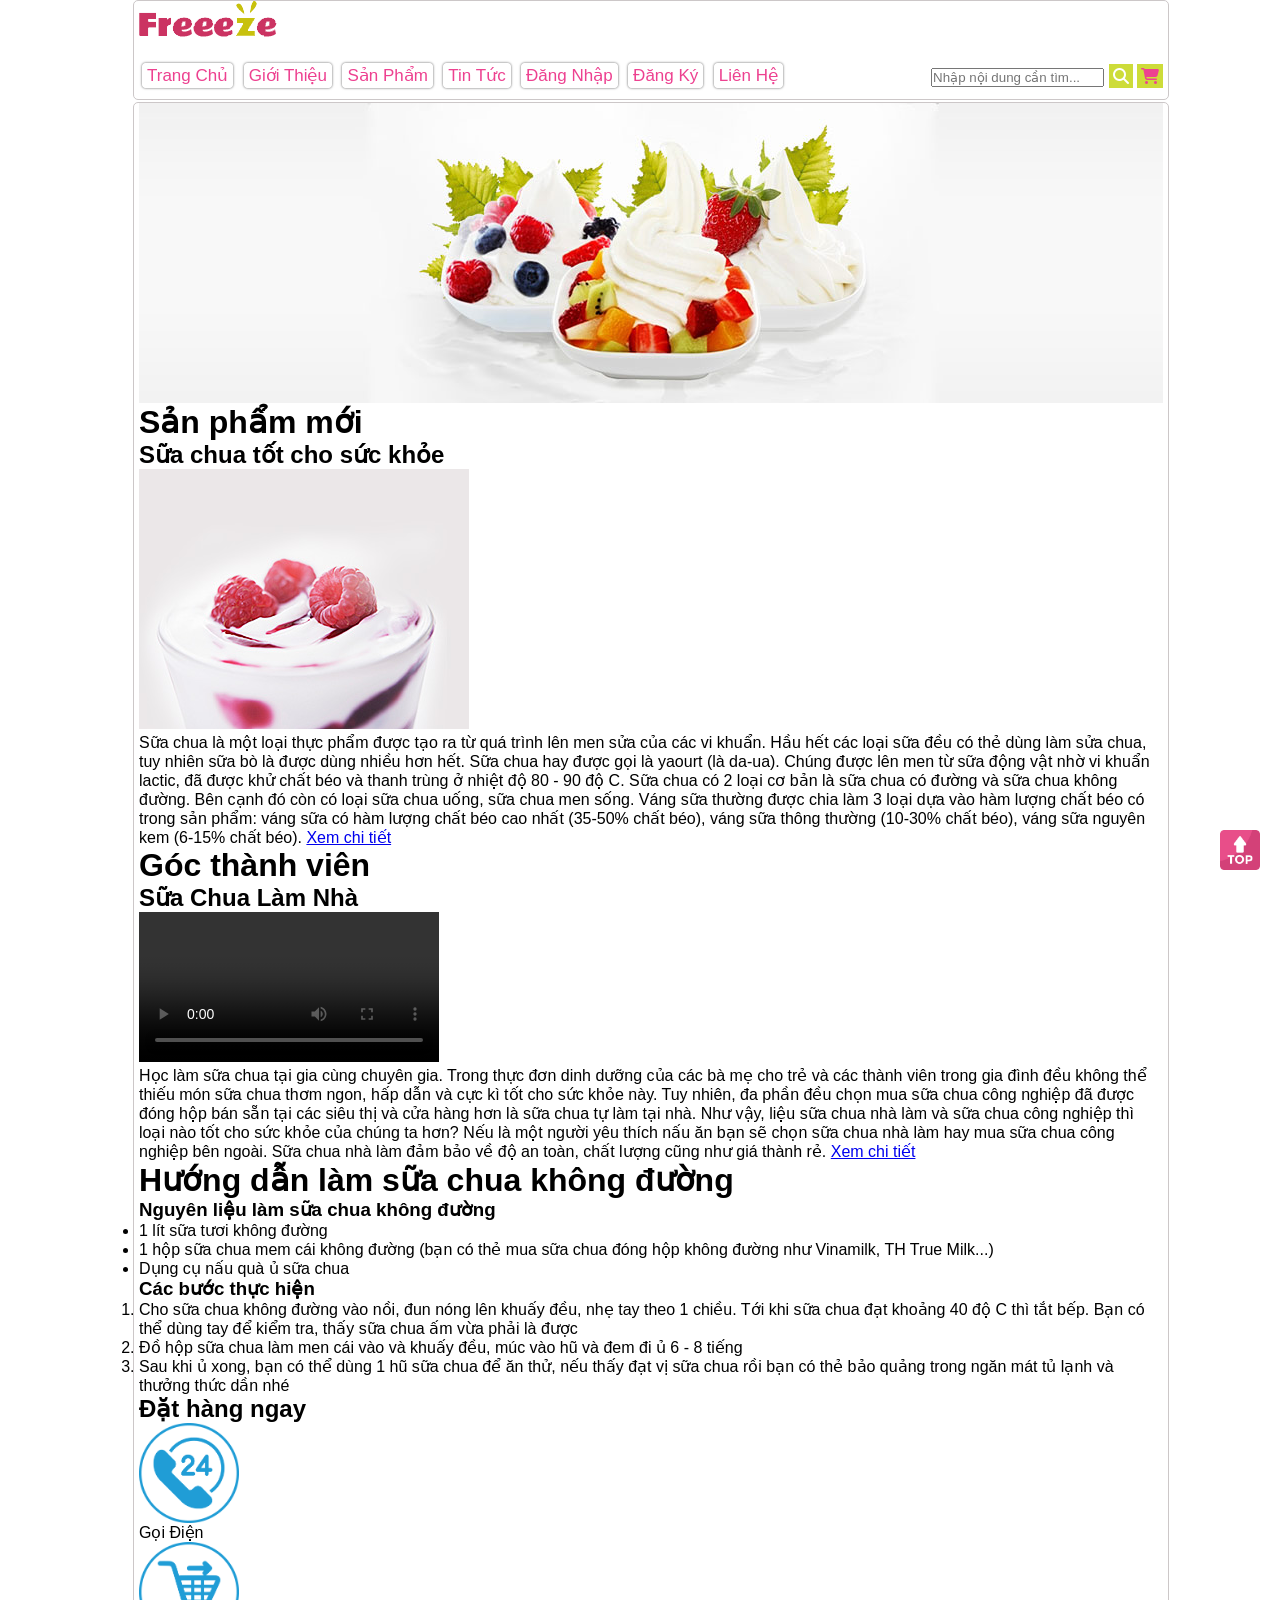
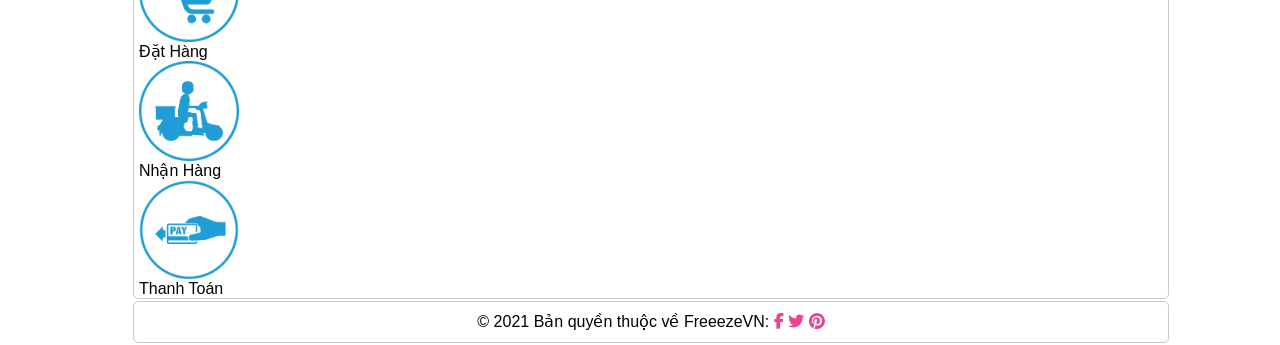
==== CT188_grid/lab1/trangchu.html @ 546576b9 "change&new" ====
<!DOCTYPE html>
<html lang="en">
  <head>
    <meta charset="UTF-8" />
    <meta http-equiv="X-UA-Compatible" content="IE=edge" />
    <meta name="viewport" content="width=device-width, initial-scale=1.0" />
    <link rel="stylesheet" href="./css/trangchu.css" />
    <link rel="shortcut icon" href="./images/favicon.ico" $ git init />

    <link
      rel="stylesheet"
      href="https://cdnjs.cloudflare.com/ajax/libs/font-awesome/6.3.0/css/all.min.css"
      integrity="sha512-SzlrxWUlpfuzQ+pcUCosxcglQRNAq/DZjVsC0lE40xsADsfeQoEypE+enwcOiGjk/bSuGGKHEyjSoQ1zVisanQ=="
      crossorigin="anonymous"
      referrerpolicy="no-referrer"
    />

    <title>Trang chủ</title>
  </head>
  <body>
    <header class="header">
      <div class="logo-container">
        <a href="./trangchu.html">
          <img id="logo" src="./images/logo.png" alt="" />
        </a>
      </div>
      <div class="img-transfer">
        <img class="header-img1" src="/lab2/images/header-img1.png" alt="" />
        <img class="header-img2" src="/lab2/images/header-img2.png" alt="" />
        <img class="header-img3" src="/lab2/images/header-img3.png" alt="" />
      </div>
      <div class="menu-container">
        <nav>
          <p class="menu-item"><a href="./trangchu.html">Trang Chủ</a></p>
          <p class="menu-item"><a href="#">Giới Thiệu</a></p>
          <p class="menu-item"><a href="./sanpham.html">Sản Phẩm</a></p>
          <p class="menu-item"><a href="./tintức.html">Tin Tức</a></p>
          <p class="menu-item"><a href="./dangnhap.html">Đăng Nhập</a></p>
          <p class="menu-item"><a href="./dangky.html">Đăng Ký</a></p>
          <p class="menu-item"><a href="./lienhe.html">Liên Hệ</a></p>
        </nav>

        <div>
          <input
            type="text"
            class="box-search"
            placeholder="Nhập nội dung cần tìm..."
          />
          <a href="#"><i class="fa fa-search search-btn"></i></a>
          <a href="#"><i class="fa fa-shopping-cart shopping-cart-btn"></i></a>
        </div>
      </div>
    </header>

    <main>
      <img src="./images/trangchu/bg-home.jpg" alt="" />
      <h1>Sản phẩm mới</h1>

      <aside class="left-cell">
        <h2>Sữa chua tốt cho sức khỏe</h2>
        <img src="./images/trangchu/yogurt.jpg" alt="" />
      </aside>
      <article class="right-cell">
        <p>
          Sữa chua là một loại thực phẩm được tạo ra từ quá trình lên men sửa
          của các vi khuẩn. Hầu hết các loại sữa đều có thẻ dùng làm sửa chua,
          tuy nhiên sữa bò là được dùng nhiều hơn hết. Sữa chua hay được gọi là
          yaourt (là da-ua). Chúng được lên men từ sữa động vật nhờ vi khuẩn
          lactic, đã được khử chất béo và thanh trùng ở nhiệt độ 80 - 90 độ C.
          Sữa chua có 2 loại cơ bản là sữa chua có đường và sữa chua không
          đường. Bên cạnh đó còn có loại sữa chua uống, sữa chua men sống. Váng
          sữa thường được chia làm 3 loại dựa vào hàm lượng chất béo có trong
          sản phẩm: váng sữa có hàm lượng chất béo cao nhất (35-50% chất béo),
          váng sữa thông thường (10-30% chất béo), váng sữa nguyên kem (6-15%
          chất béo).
          <a href="#">Xem chi tiết</a>
        </p>
      </article>
      <h1>Góc thành viên</h1>
      <aside class="right-cell">
        <h2>Sữa Chua Làm Nhà</h2>
        <video controls><source src="./images/trangchu/yogurt.mp4" /></video>
      </aside>
      <article>
        <p>
          Học làm sữa chua tại gia cùng chuyên gia. Trong thực đơn dinh dưỡng
          của các bà mẹ cho trẻ và các thành viên trong gia đình đều không thể
          thiếu món sữa chua thơm ngon, hấp dẫn và cực kì tốt cho sức khỏe này.
          Tuy nhiên, đa phần đều chọn mua sữa chua công nghiệp đã được đóng hộp
          bán sẵn tại các siêu thị và cửa hàng hơn là sữa chua tự làm tại nhà.
          Như vậy, liệu sữa chua nhà làm và sữa chua công nghiệp thì loại nào
          tốt cho sức khỏe của chúng ta hơn? Nếu là một người yêu thích nấu ăn
          bạn sẽ chọn sữa chua nhà làm hay mua sữa chua công nghiệp bên ngoài.
          Sữa chua nhà làm đảm bảo về độ an toàn, chất lượng cũng như giá thành
          rẻ.
          <a href="#">Xem chi tiết</a>
        </p>
      </article>
      <h1>Hướng dẫn làm sữa chua không đường</h1>
      <h3>Nguyên liệu làm sữa chua không đường</h3>
      <ul>
        <li>1 lít sữa tươi không đường</li>
        <li>
          1 hộp sữa chua mem cái không đường (bạn có thẻ mua sữa chua đóng hộp
          không đường như Vinamilk, TH True Milk...)
        </li>
        <li>Dụng cụ nấu quà ủ sữa chua</li>
      </ul>

      <h3>Các bước thực hiện</h3>
      <ol>
        <li>
          Cho sữa chua không đường vào nồi, đun nóng lên khuấy đều, nhẹ tay theo
          1 chiều. Tới khi sữa chua đạt khoảng 40 độ C thì tắt bếp. Bạn có thể
          dùng tay để kiểm tra, thấy sữa chua ấm vừa phải là được
        </li>
        <li>
          Đồ hộp sữa chua làm men cái vào và khuấy đều, múc vào hũ và đem đi ủ 6
          - 8 tiếng
        </li>
        <li>
          Sau khi ủ xong, bạn có thể dùng 1 hũ sữa chua để ăn thử, nếu thấy đạt
          vị sữa chua rồi bạn có thẻ bảo quảng trong ngăn mát tủ lạnh và thưởng
          thức dần nhé
        </li>
      </ol>

      <h2>Đặt hàng ngay</h2>
      <img src="./images/trangchu/order_1.png" style="width: 100px" alt="" />
      <p>Gọi Điện</p>
      <img src="./images/trangchu/order_2.png" style="width: 100px" alt="" />
      <p>Đặt Hàng</p>
      <img src="./images/trangchu/order_3.png" style="width: 100px" alt="" />
      <p>Nhận Hàng</p>
      <img src="./images/trangchu/order_4.png" style="width: 100px" alt="" />
      <p>Thanh Toán</p>
    </main>
    <footer>
      <p>
        &copy 2021 Bản quyền thuộc về FreeezeVN:

        <a class="brands" href="https://www.facebook.com" target="_blank">
          <i class="fa-brands fa-facebook-f"></i>
        </a>
        <a class="brands" href="https://twitter.com" target="_blank">
          <i class="fa-brands fa-twitter"></i>
        </a>
        <a class="brands" href="https://pinterest.com" target="_blank">
          <i class="fa-brands fa-pinterest"></i>
        </a>

        <a href="#logo" class="back-to-top">
          <img
            class="back-to-top-img"
            src="./images/lap2/images/top.png"
            alt=""
          />
        </a>
      </p>
    </footer>
  </body>
</html>
---- CT188_grid/lab1/css/trangchu.css ----
* {
  box-sizing: border-box;
  margin: 0;
  padding: 0;
}

html {
  font-family: Arial, Helvetica, sans-serif;
  font-size: 16px;
}

body {
  top: 0;
  border: 1px;
  display: grid;
  width: 1024px;
  margin: 0 auto;
  padding: 0 5px;
  align-items: center;
}

/* HEADER */
.header {
  z-index: 1;
  height: 100px;
  padding: 0 5px;
  position: relative;
  margin-bottom: 2px;
  align-items: center;
  border-radius: 5px;
  background-size: cover;
  border: 1px solid #ccc7c8;
  background-image: url(/lab2/images/header.png);
}

.logo-container,
.menu-container {
  z-index: 2;
  display: grid;
  grid-area: logo;
  text-align: center;
  align-items: center;
  justify-items: start;
  grid-template-rows: auto 2fr;
  grid-template-columns: 1fr auto;
}

.menu-item {
  display: inline-block;
  margin: 1.5rem 0;
}

nav a {
  margin: 3px;
  height: 20px;
  font-size: 17px;
  padding: 2px 4px;
  color: #ed4190;
  border-radius: 4px;
  text-align: center;
  text-decoration: none;
  border: 1px solid #fff;
  box-shadow: 0 0 3px 0 #00000066, 0 0 2px 0 #0000004d;
}

/* chỉnh màu nền và đường viền cho link khi hover */
.menu-container a:hover {
  color: #fff;
  background-color: #ed4190;
}

.img-transfer {
  width: 1024px;
}

/* Khai báo các rule cho các hình ảnh header */
.header-img1 {
  left: 80%;
  top: -30px;
  height: 100px;
  position: absolute;
  animation-name: move1;
  animation-duration: 3s;
  animation-fill-mode: forwards;
}

.header-img2 {
  top: -5px;
  left: 80%;
  height: 70px;
  position: absolute;
  animation-name: move2;
  animation-duration: 3s;
  animation-fill-mode: forwards;
}

.header-img3 {
  top: 0px;
  left: 80%;
  height: 80px;
  position: absolute;
  animation-name: move3;
  animation-duration: 3s;
  animation-fill-mode: forwards;
}

.search-btn {
  padding: 4px;
  max-width: 30px;
  color: #fff;
  text-align: center;
  background-color: #cddc39;
}

.shopping-cart-btn {
  padding: 4px;
  max-width: 30px;
  color: #ed4190;
  text-align: center;
  background-color: #cddc39;
}

/* END HEADER */

main {
  display: grid;
  border: 1px solid #ccc7c8;
  border-radius: 5px;
  padding: 0 5px;
}

/* FOOTER */

footer {
  position: relative;
  margin: 2px 0;
  padding: 0 5px;
  /* height: 20px; */
  border-radius: 5px;
  border: 1px solid #ccc7c8;
  border-collapse: collapse;
  text-align: center;
  line-height: 2.5em;
}

.brands {
  color: #ed4190;
  text-decoration: none;
}

.back-to-top {
  position: fixed;
  bottom: 5px;
  right: 10px;
  padding: 10px;
  color: #ed4190;
  text-align: center;
  z-index: 100;
}

.back-to-top-img {
  height: 40px;
  width: 40px;
}

/* KEYFRAMES */
/* Khai báo keyframes cho các hình ảnh header */
@keyframes move1 {
  from {
    left: 80%;
  }
  to {
    left: 30%;
  }
}

@keyframes move2 {
  from {
    left: 80%;
  }
  to {
    left: 45%;
  }
}

@keyframes move3 {
  from {
    left: 80%;
  }
  to {
    left: 63%;
  }
}
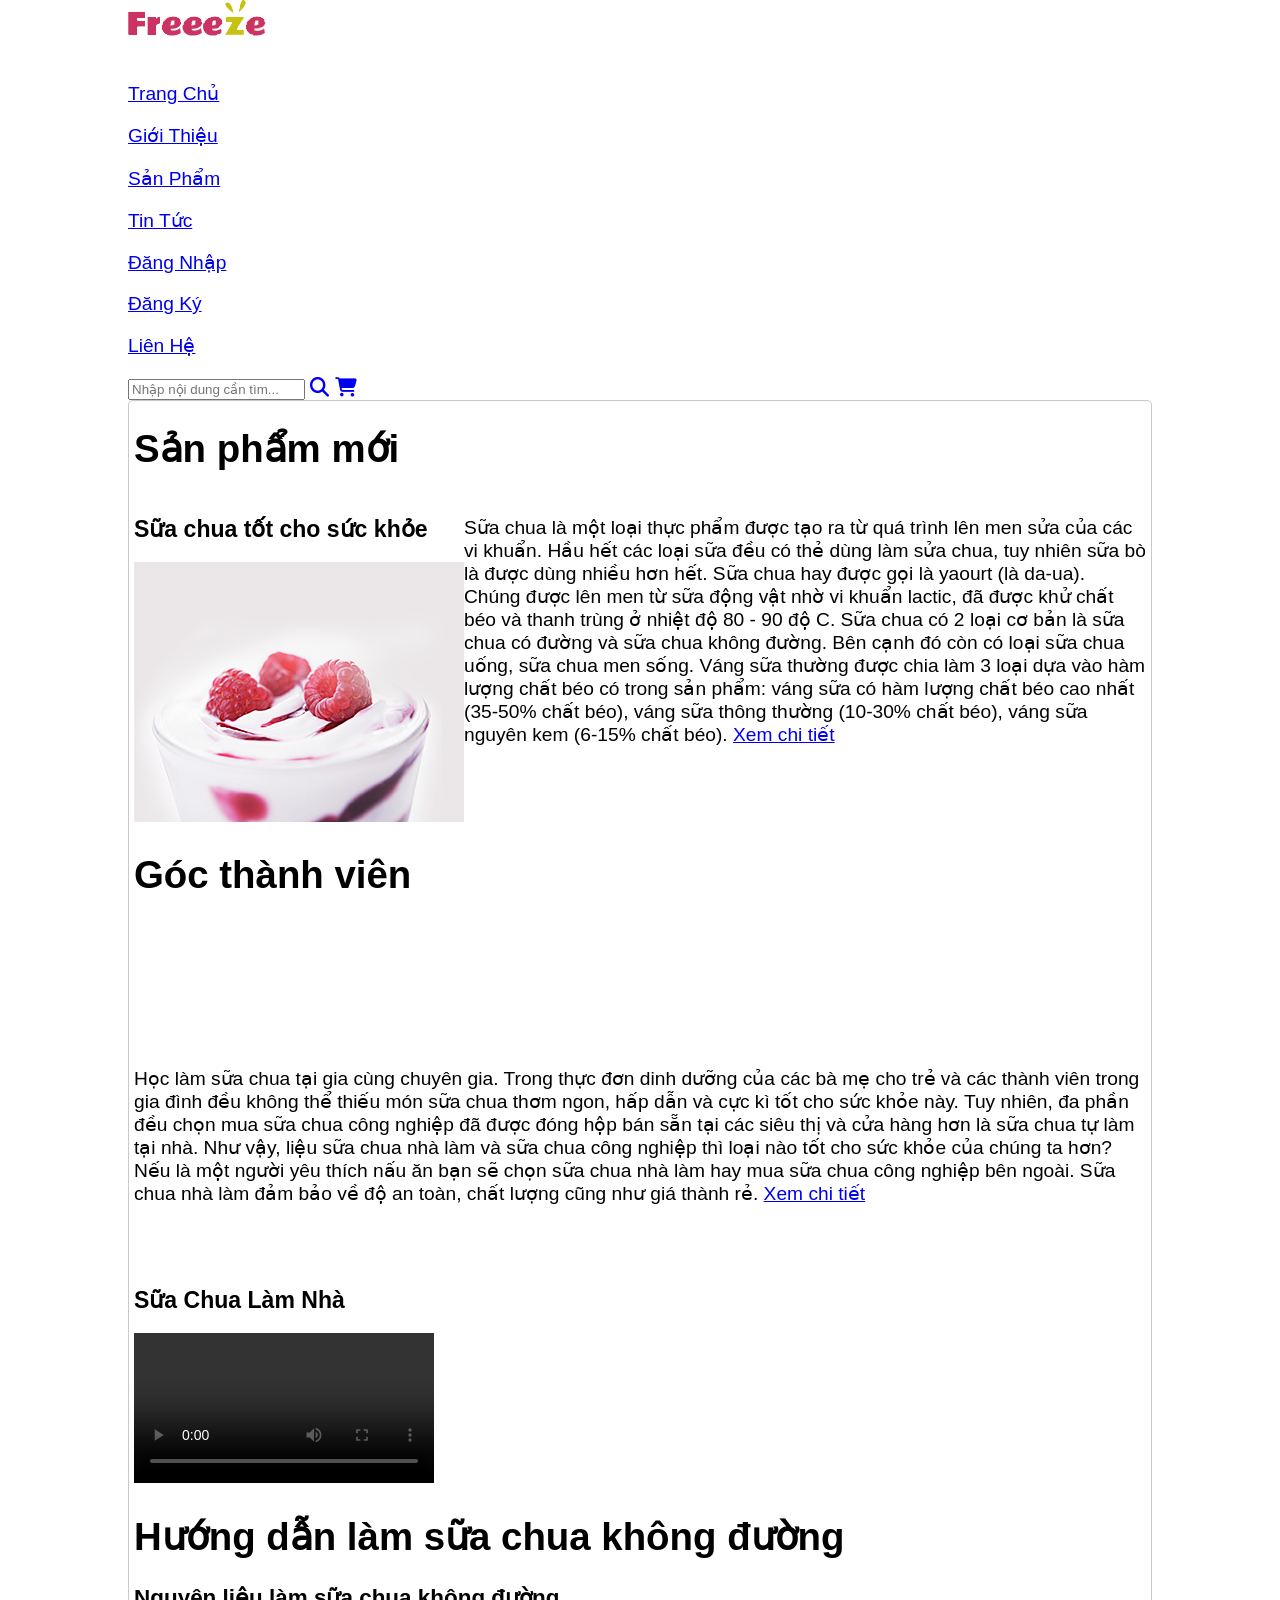
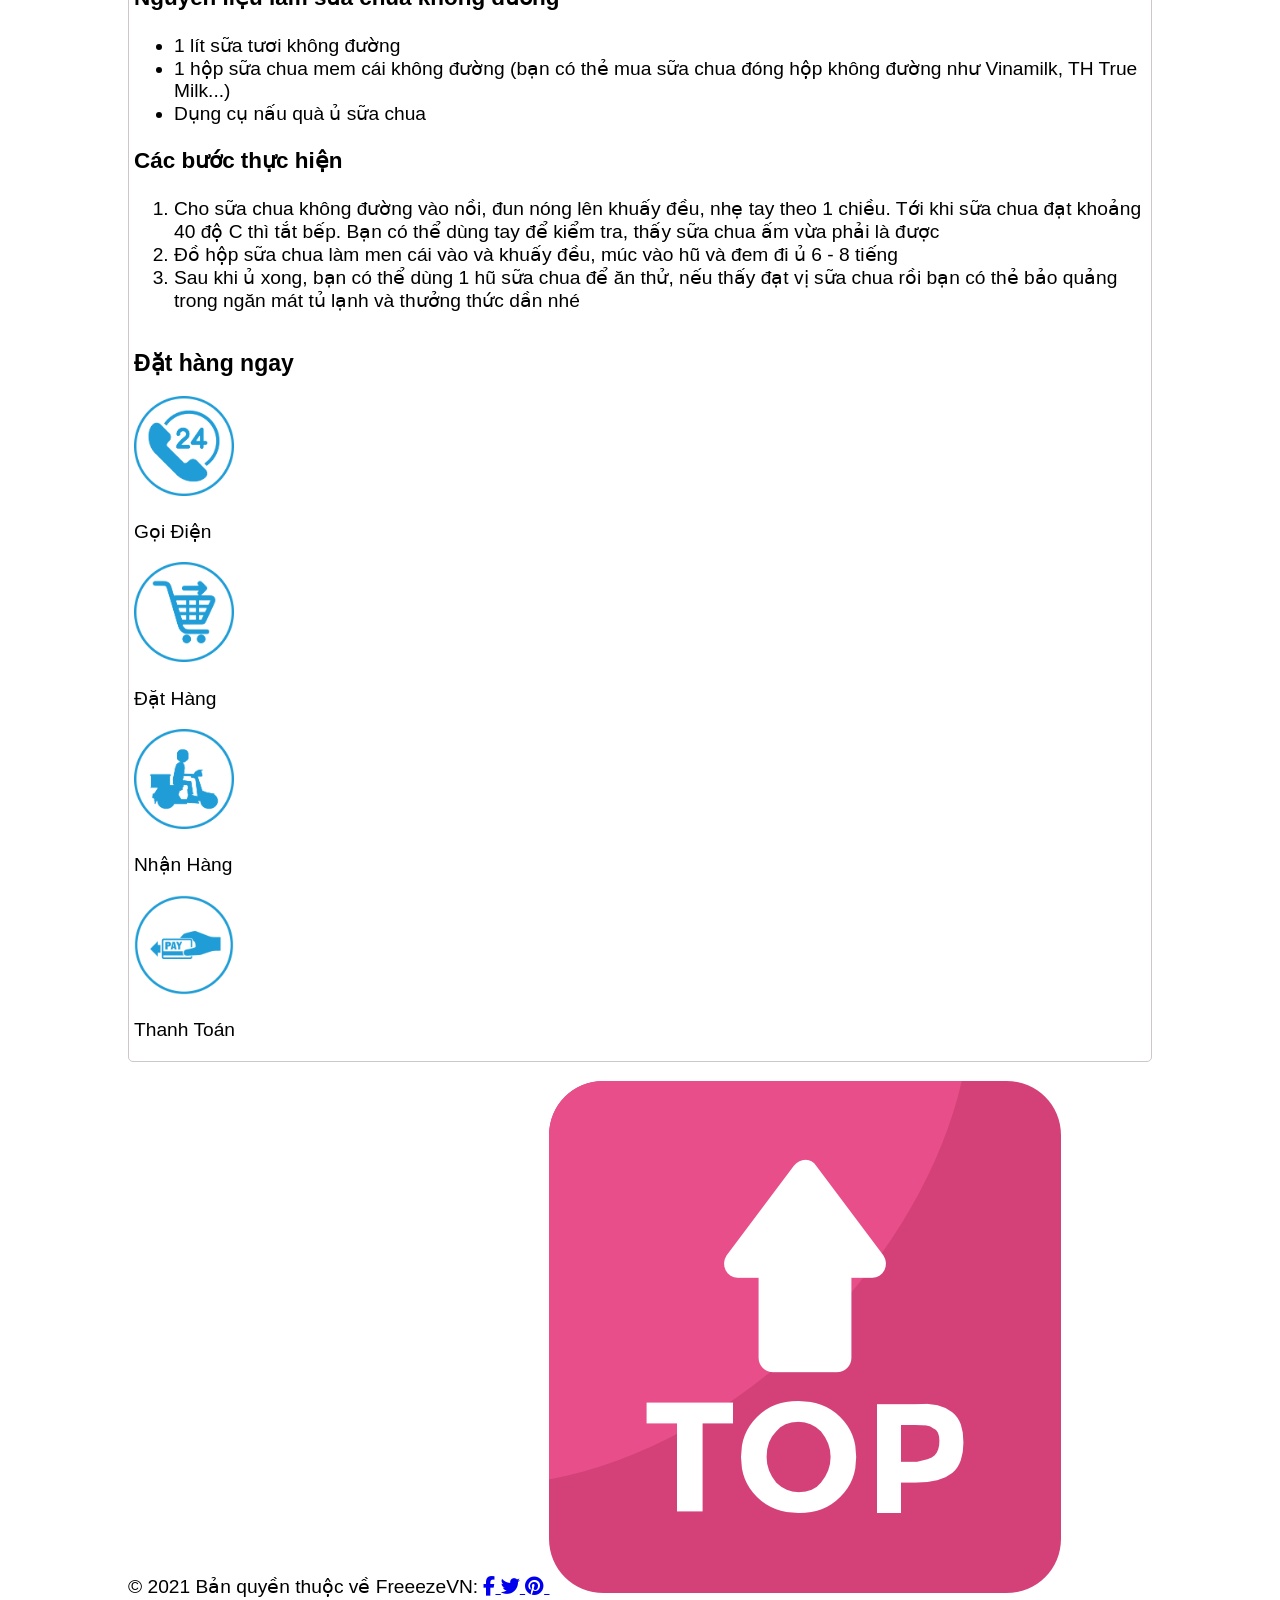
==== commit 80178a2a: "change file grid" ====
--- a/CT188_grid/lab1/trangchu.html
+++ b/CT188_grid/lab1/trangchu.html
@@ -53,87 +53,95 @@
     </header>
 
     <main>
-      <img src="./images/trangchu/bg-home.jpg" alt="" />
-      <h1>Sản phẩm mới</h1>
+      <!-- <img class="bg-img" src="./images/trangchu/bg-home.jpg" alt="" /> -->
+      <div class="product">
+        <h1 class="name-pd">Sản phẩm mới</h1>
+        <div class="content-pd">
+          <aside class="product-left-cell">
+            <h2>Sữa chua tốt cho sức khỏe</h2>
+            <img src="./images/trangchu/yogurt.jpg" alt="" />
+          </aside>
+          <article class="product-right-cell">
+            <p>
+              Sữa chua là một loại thực phẩm được tạo ra từ quá trình lên men
+              sửa của các vi khuẩn. Hầu hết các loại sữa đều có thẻ dùng làm sửa
+              chua, tuy nhiên sữa bò là được dùng nhiều hơn hết. Sữa chua hay
+              được gọi là yaourt (là da-ua). Chúng được lên men từ sữa động vật
+              nhờ vi khuẩn lactic, đã được khử chất béo và thanh trùng ở nhiệt
+              độ 80 - 90 độ C. Sữa chua có 2 loại cơ bản là sữa chua có đường và
+              sữa chua không đường. Bên cạnh đó còn có loại sữa chua uống, sữa
+              chua men sống. Váng sữa thường được chia làm 3 loại dựa vào hàm
+              lượng chất béo có trong sản phẩm: váng sữa có hàm lượng chất béo
+              cao nhất (35-50% chất béo), váng sữa thông thường (10-30% chất
+              béo), váng sữa nguyên kem (6-15% chất béo).
+              <a href="#">Xem chi tiết</a>
+            </p>
+          </article>
+        </div>
+      </div>
+      <div class="member">
+        <h1>Góc thành viên</h1>
+        <aside class="right-cell">
+          <h2>Sữa Chua Làm Nhà</h2>
+          <video controls><source src="./images/trangchu/yogurt.mp4" /></video>
+        </aside>
+        <article class="left-cell">
+          <p>
+            Học làm sữa chua tại gia cùng chuyên gia. Trong thực đơn dinh dưỡng
+            của các bà mẹ cho trẻ và các thành viên trong gia đình đều không thể
+            thiếu món sữa chua thơm ngon, hấp dẫn và cực kì tốt cho sức khỏe
+            này. Tuy nhiên, đa phần đều chọn mua sữa chua công nghiệp đã được
+            đóng hộp bán sẵn tại các siêu thị và cửa hàng hơn là sữa chua tự làm
+            tại nhà. Như vậy, liệu sữa chua nhà làm và sữa chua công nghiệp thì
+            loại nào tốt cho sức khỏe của chúng ta hơn? Nếu là một người yêu
+            thích nấu ăn bạn sẽ chọn sữa chua nhà làm hay mua sữa chua công
+            nghiệp bên ngoài. Sữa chua nhà làm đảm bảo về độ an toàn, chất lượng
+            cũng như giá thành rẻ.
+            <a href="#">Xem chi tiết</a>
+          </p>
+        </article>
+      </div>
+      <div class="instruct">
+        <h1>Hướng dẫn làm sữa chua không đường</h1>
+        <h3>Nguyên liệu làm sữa chua không đường</h3>
+        <ul>
+          <li>1 lít sữa tươi không đường</li>
+          <li>
+            1 hộp sữa chua mem cái không đường (bạn có thẻ mua sữa chua đóng hộp
+            không đường như Vinamilk, TH True Milk...)
+          </li>
+          <li>Dụng cụ nấu quà ủ sữa chua</li>
+        </ul>
 
-      <aside class="left-cell">
-        <h2>Sữa chua tốt cho sức khỏe</h2>
-        <img src="./images/trangchu/yogurt.jpg" alt="" />
-      </aside>
-      <article class="right-cell">
-        <p>
-          Sữa chua là một loại thực phẩm được tạo ra từ quá trình lên men sửa
-          của các vi khuẩn. Hầu hết các loại sữa đều có thẻ dùng làm sửa chua,
-          tuy nhiên sữa bò là được dùng nhiều hơn hết. Sữa chua hay được gọi là
-          yaourt (là da-ua). Chúng được lên men từ sữa động vật nhờ vi khuẩn
-          lactic, đã được khử chất béo và thanh trùng ở nhiệt độ 80 - 90 độ C.
-          Sữa chua có 2 loại cơ bản là sữa chua có đường và sữa chua không
-          đường. Bên cạnh đó còn có loại sữa chua uống, sữa chua men sống. Váng
-          sữa thường được chia làm 3 loại dựa vào hàm lượng chất béo có trong
-          sản phẩm: váng sữa có hàm lượng chất béo cao nhất (35-50% chất béo),
-          váng sữa thông thường (10-30% chất béo), váng sữa nguyên kem (6-15%
-          chất béo).
-          <a href="#">Xem chi tiết</a>
-        </p>
-      </article>
-      <h1>Góc thành viên</h1>
-      <aside class="right-cell">
-        <h2>Sữa Chua Làm Nhà</h2>
-        <video controls><source src="./images/trangchu/yogurt.mp4" /></video>
-      </aside>
-      <article>
-        <p>
-          Học làm sữa chua tại gia cùng chuyên gia. Trong thực đơn dinh dưỡng
-          của các bà mẹ cho trẻ và các thành viên trong gia đình đều không thể
-          thiếu món sữa chua thơm ngon, hấp dẫn và cực kì tốt cho sức khỏe này.
-          Tuy nhiên, đa phần đều chọn mua sữa chua công nghiệp đã được đóng hộp
-          bán sẵn tại các siêu thị và cửa hàng hơn là sữa chua tự làm tại nhà.
-          Như vậy, liệu sữa chua nhà làm và sữa chua công nghiệp thì loại nào
-          tốt cho sức khỏe của chúng ta hơn? Nếu là một người yêu thích nấu ăn
-          bạn sẽ chọn sữa chua nhà làm hay mua sữa chua công nghiệp bên ngoài.
-          Sữa chua nhà làm đảm bảo về độ an toàn, chất lượng cũng như giá thành
-          rẻ.
-          <a href="#">Xem chi tiết</a>
-        </p>
-      </article>
-      <h1>Hướng dẫn làm sữa chua không đường</h1>
-      <h3>Nguyên liệu làm sữa chua không đường</h3>
-      <ul>
-        <li>1 lít sữa tươi không đường</li>
-        <li>
-          1 hộp sữa chua mem cái không đường (bạn có thẻ mua sữa chua đóng hộp
-          không đường như Vinamilk, TH True Milk...)
-        </li>
-        <li>Dụng cụ nấu quà ủ sữa chua</li>
-      </ul>
-
-      <h3>Các bước thực hiện</h3>
-      <ol>
-        <li>
-          Cho sữa chua không đường vào nồi, đun nóng lên khuấy đều, nhẹ tay theo
-          1 chiều. Tới khi sữa chua đạt khoảng 40 độ C thì tắt bếp. Bạn có thể
-          dùng tay để kiểm tra, thấy sữa chua ấm vừa phải là được
-        </li>
-        <li>
-          Đồ hộp sữa chua làm men cái vào và khuấy đều, múc vào hũ và đem đi ủ 6
-          - 8 tiếng
-        </li>
-        <li>
-          Sau khi ủ xong, bạn có thể dùng 1 hũ sữa chua để ăn thử, nếu thấy đạt
-          vị sữa chua rồi bạn có thẻ bảo quảng trong ngăn mát tủ lạnh và thưởng
-          thức dần nhé
-        </li>
-      </ol>
-
-      <h2>Đặt hàng ngay</h2>
-      <img src="./images/trangchu/order_1.png" style="width: 100px" alt="" />
-      <p>Gọi Điện</p>
-      <img src="./images/trangchu/order_2.png" style="width: 100px" alt="" />
-      <p>Đặt Hàng</p>
-      <img src="./images/trangchu/order_3.png" style="width: 100px" alt="" />
-      <p>Nhận Hàng</p>
-      <img src="./images/trangchu/order_4.png" style="width: 100px" alt="" />
-      <p>Thanh Toán</p>
+        <h3>Các bước thực hiện</h3>
+        <ol>
+          <li>
+            Cho sữa chua không đường vào nồi, đun nóng lên khuấy đều, nhẹ tay
+            theo 1 chiều. Tới khi sữa chua đạt khoảng 40 độ C thì tắt bếp. Bạn
+            có thể dùng tay để kiểm tra, thấy sữa chua ấm vừa phải là được
+          </li>
+          <li>
+            Đồ hộp sữa chua làm men cái vào và khuấy đều, múc vào hũ và đem đi ủ
+            6 - 8 tiếng
+          </li>
+          <li>
+            Sau khi ủ xong, bạn có thể dùng 1 hũ sữa chua để ăn thử, nếu thấy
+            đạt vị sữa chua rồi bạn có thẻ bảo quảng trong ngăn mát tủ lạnh và
+            thưởng thức dần nhé
+          </li>
+        </ol>
+      </div>
+      <div class="transaction">
+        <h2>Đặt hàng ngay</h2>
+        <img src="./images/trangchu/order_1.png" style="width: 100px" alt="" />
+        <p>Gọi Điện</p>
+        <img src="./images/trangchu/order_2.png" style="width: 100px" alt="" />
+        <p>Đặt Hàng</p>
+        <img src="./images/trangchu/order_3.png" style="width: 100px" alt="" />
+        <p>Nhận Hàng</p>
+        <img src="./images/trangchu/order_4.png" style="width: 100px" alt="" />
+        <p>Thanh Toán</p>
+      </div>
     </main>
     <footer>
       <p>
--- a/CT188_grid/lab1/css/trangchu.css
+++ b/CT188_grid/lab1/css/trangchu.css
@@ -1,193 +1,114 @@
-* {
-  box-sizing: border-box;
-  margin: 0;
-  padding: 0;
+body {
+  display: grid;
+  grid-template-columns: 1fr;
+  grid-template-areas:
+    "header-cell"
+    "nav-cell"
+    "main-cell"
+    "footer-cell";
+  margin: 0 auto;
+  border: 1px;
+  padding: 0 5px;
+  width: 1024px;
+  font-size: 1.2em;
+  font-family: Arial, Helvetica, sans-serif;
 }
 
-html {
-  font-family: Arial, Helvetica, sans-serif;
-  font-size: 16px;
+h2 {
+  font-size: 1.2em;
 }
 
-body {
-  top: 0;
-  border: 1px;
-  display: grid;
-  width: 1024px;
-  margin: 0 auto;
-  padding: 0 5px;
-  align-items: center;
+header {
+  grid-area: header-cell;
 }
 
-/* HEADER */
-.header {
-  z-index: 1;
-  height: 100px;
-  padding: 0 5px;
-  position: relative;
-  margin-bottom: 2px;
-  align-items: center;
-  border-radius: 5px;
-  background-size: cover;
-  border: 1px solid #ccc7c8;
-  background-image: url(/lab2/images/header.png);
+nav {
+  grid-area: nav-cell;
 }
-
-.logo-container,
-.menu-container {
-  z-index: 2;
-  display: grid;
-  grid-area: logo;
-  text-align: center;
-  align-items: center;
-  justify-items: start;
-  grid-template-rows: auto 2fr;
-  grid-template-columns: 1fr auto;
-}
-
-.menu-item {
-  display: inline-block;
-  margin: 1.5rem 0;
-}
-
-nav a {
-  margin: 3px;
-  height: 20px;
-  font-size: 17px;
-  padding: 2px 4px;
-  color: #ed4190;
-  border-radius: 4px;
-  text-align: center;
-  text-decoration: none;
-  border: 1px solid #fff;
-  box-shadow: 0 0 3px 0 #00000066, 0 0 2px 0 #0000004d;
-}
-
-/* chỉnh màu nền và đường viền cho link khi hover */
-.menu-container a:hover {
-  color: #fff;
-  background-color: #ed4190;
-}
-
-.img-transfer {
-  width: 1024px;
-}
-
-/* Khai báo các rule cho các hình ảnh header */
-.header-img1 {
-  left: 80%;
-  top: -30px;
-  height: 100px;
-  position: absolute;
-  animation-name: move1;
-  animation-duration: 3s;
-  animation-fill-mode: forwards;
-}
-
-.header-img2 {
-  top: -5px;
-  left: 80%;
-  height: 70px;
-  position: absolute;
-  animation-name: move2;
-  animation-duration: 3s;
-  animation-fill-mode: forwards;
-}
-
-.header-img3 {
-  top: 0px;
-  left: 80%;
-  height: 80px;
-  position: absolute;
-  animation-name: move3;
-  animation-duration: 3s;
-  animation-fill-mode: forwards;
-}
-
-.search-btn {
-  padding: 4px;
-  max-width: 30px;
-  color: #fff;
-  text-align: center;
-  background-color: #cddc39;
-}
-
-.shopping-cart-btn {
-  padding: 4px;
-  max-width: 30px;
-  color: #ed4190;
-  text-align: center;
-  background-color: #cddc39;
-}
-
-/* END HEADER */
 
 main {
   display: grid;
+  grid-area: main-cell;
+  grid-template-columns: 1fr;
+  grid-template-areas:
+    "product-cell"
+    "member-cell"
+    "instruct-cell"
+    "transaction-cell";
   border: 1px solid #ccc7c8;
   border-radius: 5px;
   padding: 0 5px;
+  background-color: #fff;
+  max-width: 1024px;
+  margin: 0 auto;
 }
 
-/* FOOTER */
+.product {
+  grid-area: product-cell;
+  display: grid;
+  grid-template-columns: 1fr;
+  grid-template-rows: 1fr;
+  grid-template-areas:
+    "name-pd"
+    "content-pd";
+}
+
+.product-left-cell {
+  grid-area: product-left-cell;
+  grid-column: 1/2;
+}
+
+.product-right-cell {
+  grid-area: product-right-cell;
+  grid-column: 2/3;
+}
+
+.content-pd {
+  grid-area: content-pd;
+  display: grid;
+  grid-template-columns: 1fr 3fr;
+  grid-template-rows: 1fr;
+  /* grid-template-areas:
+    "product-left-cell"
+    "product-right-cell"; */
+}
+
+.name-pd {
+  grid-area: name-pd;
+}
+
+.member {
+  grid-area: member-cell;
+  display: grid;
+  grid-template-columns: 1fr;
+  grid-template-rows: 1fr 1fr 1fr;
+  grid-template-areas:
+    "name-content"
+    "left-cell"
+    "right-cell";
+}
+
+.instruct {
+  grid-area: instruct-cell;
+}
+
+.transaction {
+  grid-area: transaction-cell;
+}
+
+.left-cell {
+  grid-column: 1 / 2;
+  grid-area: left-cell;
+}
+
+.right-cell {
+  grid-area: right-cell;
+}
+
+article {
+  grid-area: article-cell;
+}
 
 footer {
-  position: relative;
-  margin: 2px 0;
-  padding: 0 5px;
-  /* height: 20px; */
-  border-radius: 5px;
-  border: 1px solid #ccc7c8;
-  border-collapse: collapse;
-  text-align: center;
-  line-height: 2.5em;
+  grid-area: footer-cell;
 }
-
-.brands {
-  color: #ed4190;
-  text-decoration: none;
-}
-
-.back-to-top {
-  position: fixed;
-  bottom: 5px;
-  right: 10px;
-  padding: 10px;
-  color: #ed4190;
-  text-align: center;
-  z-index: 100;
-}
-
-.back-to-top-img {
-  height: 40px;
-  width: 40px;
-}
-
-/* KEYFRAMES */
-/* Khai báo keyframes cho các hình ảnh header */
-@keyframes move1 {
-  from {
-    left: 80%;
-  }
-  to {
-    left: 30%;
-  }
-}
-
-@keyframes move2 {
-  from {
-    left: 80%;
-  }
-  to {
-    left: 45%;
-  }
-}
-
-@keyframes move3 {
-  from {
-    left: 80%;
-  }
-  to {
-    left: 63%;
-  }
-}
